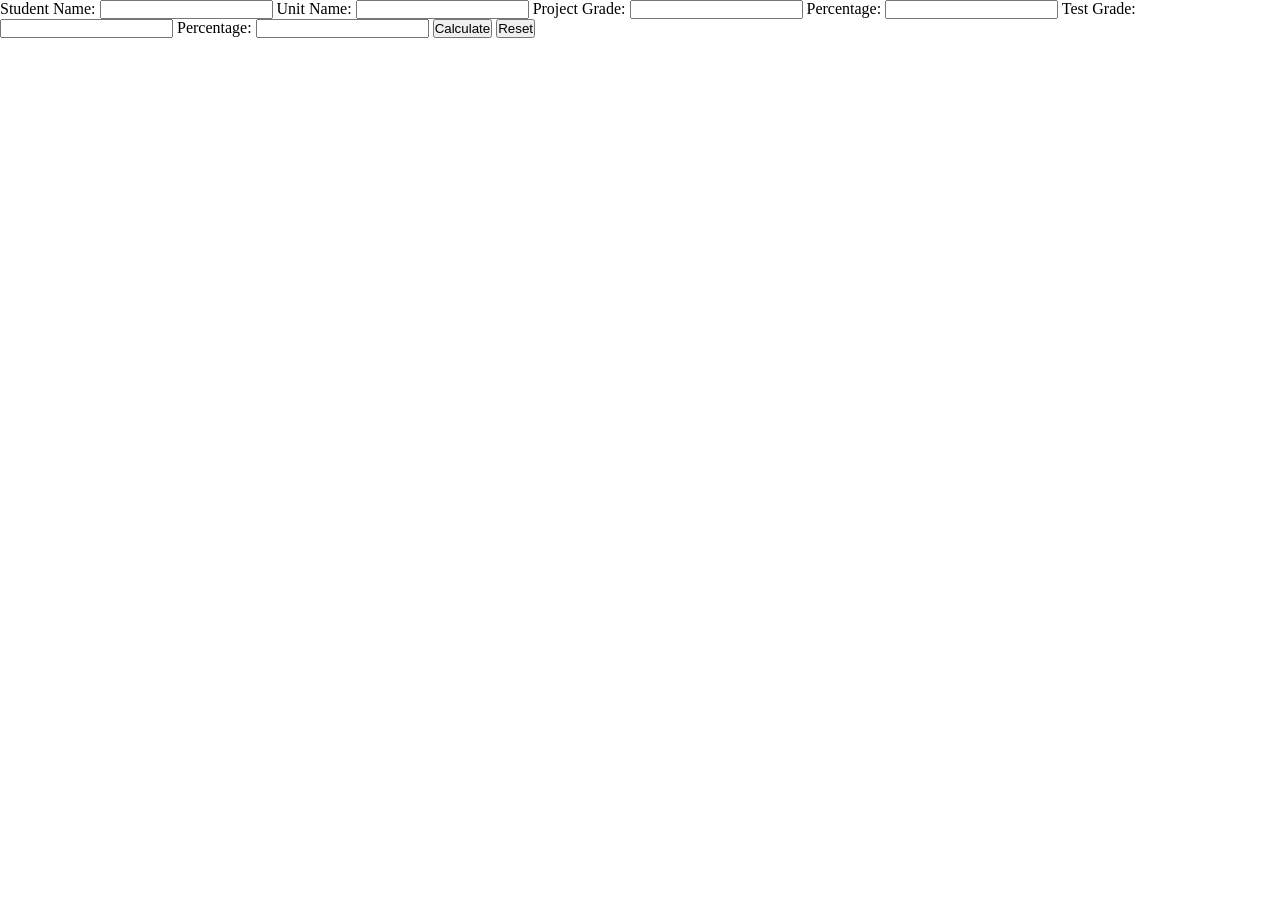
==== public/grading.html @ 818789df "Added Grading and StudentGrades, 50% Js toturial 1" ====
<html>

<head>
    <title>Learning Platform</title>
    <link rel="stylesheet" href="stylesheets/style.css" />
    <link rel="stylesheet" href="stylesheets/studentGrades.css">
    <script src="js/studentGrades.js"></script>
</head>
<main>
    <form>
        <label for="studentName">Student Name:</label>
        <input type="text" id="studentname">

        <label for="unitName">Unit Name:</label>
        <input type="text" id="unitName">

        <label for="projectGrade">Project Grade:</label>
        <input type="number" id="projectGrade">

        <label for="projectPercentage">Percentage:</label>
        <input type="number" id="projectPercentage">

        <label for="testGrade">Test Grade:</label>
        <input type="text" id="studentname">

        <label for="testPercentage">Percentage:</label>
        <input type="text" id="studentname">

        <input type="button" value="Calculate" onclick="">

        <input type="button" value="Reset" onclick="">
    </form>

</main>


</html>
---- public/stylesheets/style.css ----
.index-body {
  padding: 50px;
  font: 14px "Lucida Grande", Helvetica, Arial, sans-serif;
  display: grid;
  grid-template-columns: 15% 70% 15%; /* Inicial era 20% 60% 20% alterei porque havia espaço */
}

.header, footer {
  grid-column: 1/4;
  display:flex;
  color: aliceblue;
  background-color: blueviolet;
  padding: 10px;
}

nav {
  display: flex;
  flex-direction: column;
  background-color: blueviolet;
  padding: 10px;
  margin: 10px 10px 10px 0px /* Ordem: Top Right Bottom Left */
}

nav a:link{color: white;}
nav a:visited{color: white;}
nav a:hover{color: turquoise;}
nav a {padding-bottom: 10px;}

aside {
  display: flex;
  flex-direction: column;
  border-style: groove;
  border-color: blueviolet;
  margin: 10px 0px 10px 10px; /* Ordem: Top Right Bottom Left */
  padding: 10px;
}

aside a:link{color: blueviolet;}
aside a:visited{color: blueviolet;}
aside a:hover{color: turquoise;}
aside a {padding-bottom: 10px;}


#avatar {
  width: 200px;
}

.title{
 margin: auto;
}

* {
  margin: 0;
  padding: 0;
  box-sizing: border-box;
}
---- public/stylesheets/studentGrades.css ----
#grade-card-line{
    margin-left: 10px;
    margin-top: 10px;
    display: flex;
    flex-direction: row;
}

#grade-card{
    background-color: rgb(255, 157, 157);
    display: flex;
    flex-direction: row;
    
}

#grade-card-substring{
    background-color: rgb(201, 70, 70);
    margin: 10px;
    margin-bottom: 50px;
    color: white;
    padding: 1vh;
}

#unit-data{
    margin: 15px;
}




/* #exp{
    display: flex;
    flex-direction: row;
    flex-wrap: wrap;
    border-style: solid;
} */
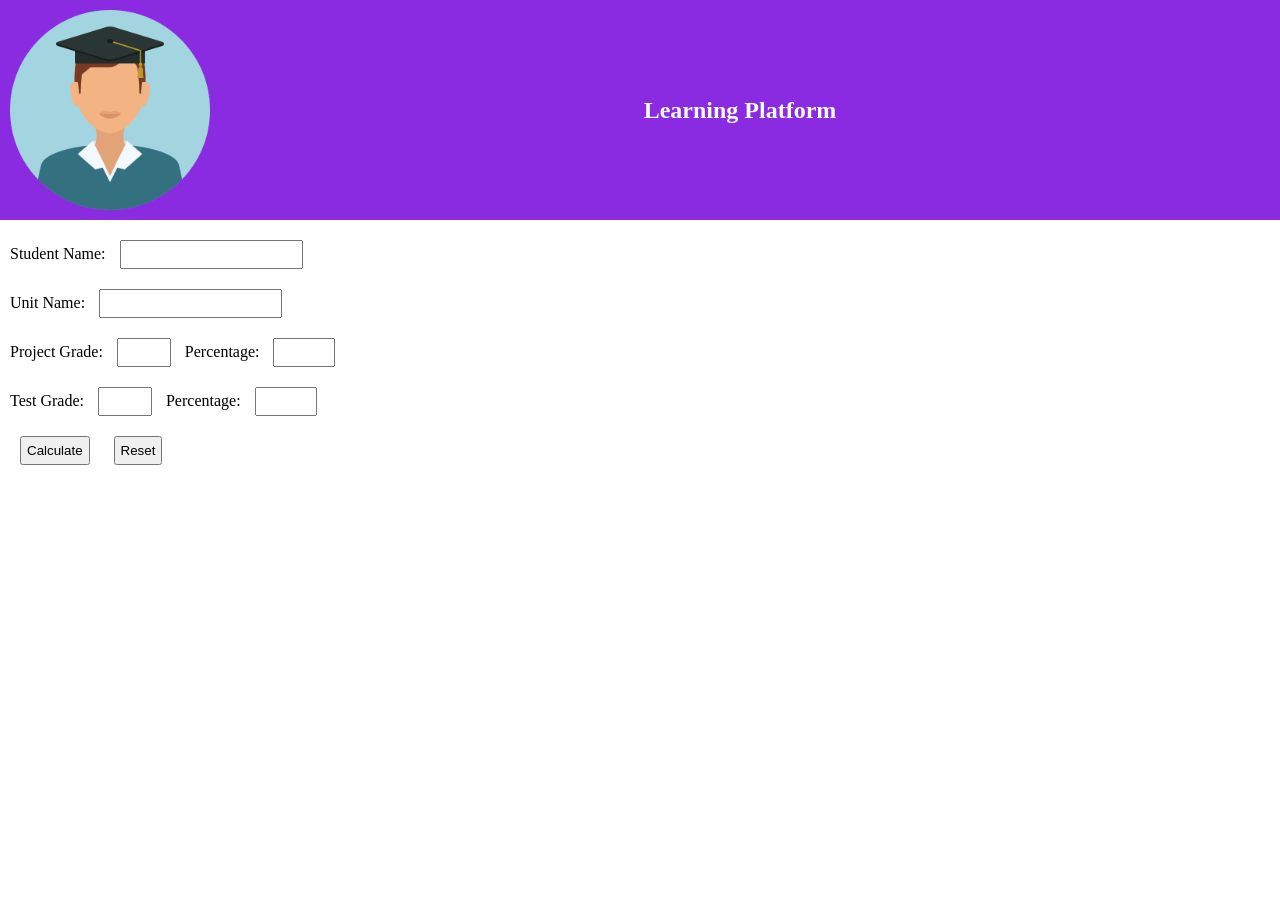
==== commit a78dd55f: "Added grading script" ====
--- a/public/grading.html
+++ b/public/grading.html
@@ -3,35 +3,44 @@
 <head>
     <title>Learning Platform</title>
     <link rel="stylesheet" href="stylesheets/style.css" />
-    <link rel="stylesheet" href="stylesheets/studentGrades.css">
-    <script src="js/studentGrades.js"></script>
+    <link rel="stylesheet" href="stylesheets/grading.css">
+    <script src="js/grading.js"></script>
 </head>
-<main>
-    <form>
-        <label for="studentName">Student Name:</label>
-        <input type="text" id="studentname">
 
-        <label for="unitName">Unit Name:</label>
-        <input type="text" id="unitName">
+<body>
+    <header class="header">
+        <a href="index.html"><img id="avatar" src="./images/student.png" width="200" height="200" /></a>
+        <section class="title">
+            <h1>Learning Platform</h1>
+            <h3 id="student"> </h3>
+        </section>
+    </header>
+    <main>
+        <form>
+            <label for="studentName">Student Name:</label>
+            <input type="text" id="studentname"><br>
 
-        <label for="projectGrade">Project Grade:</label>
-        <input type="number" id="projectGrade">
+            <label for="unitName">Unit Name:</label>
+            <input type="text" id="unitName"><br>
 
-        <label for="projectPercentage">Percentage:</label>
-        <input type="number" id="projectPercentage">
+            <label for="projectGrade">Project Grade:</label>
+            <input type="number" id="projectGrade" name="projectGrade" min="0" max="20">
 
-        <label for="testGrade">Test Grade:</label>
-        <input type="text" id="studentname">
+            <label for="projectPercentage">Percentage:</label>
+            <input type="number" id="projectPercentage" name="projectPercentage" min="0" max="100"><br>
 
-        <label for="testPercentage">Percentage:</label>
-        <input type="text" id="studentname">
+            <label for="testGrade">Test Grade:</label>
+            <input type="number" id="testGrade" name="testGrade" min="0" max="20">
 
-        <input type="button" value="Calculate" onclick="">
+            <label for="testPercentage">Percentage:</label>
+            <input type="number" id="testPercentage" name="testPercentage" min="0" max="100"><br>
 
-        <input type="button" value="Reset" onclick="">
-    </form>
+            <input type="button" value="Calculate" onclick="calculate()">
 
-</main>
-
+            <input type="button" value="Reset" onclick="resetResult()">
+        </form>
+        <p id="result"></p>
+    </main>
+</body>
 
 </html>
--- a/public/stylesheets/grading.css
+++ b/public/stylesheets/grading.css
@@ -0,0 +1,8 @@
+form {
+    padding: 10px;
+}
+
+input {
+    margin: 10px;
+    padding: 5px;
+}
